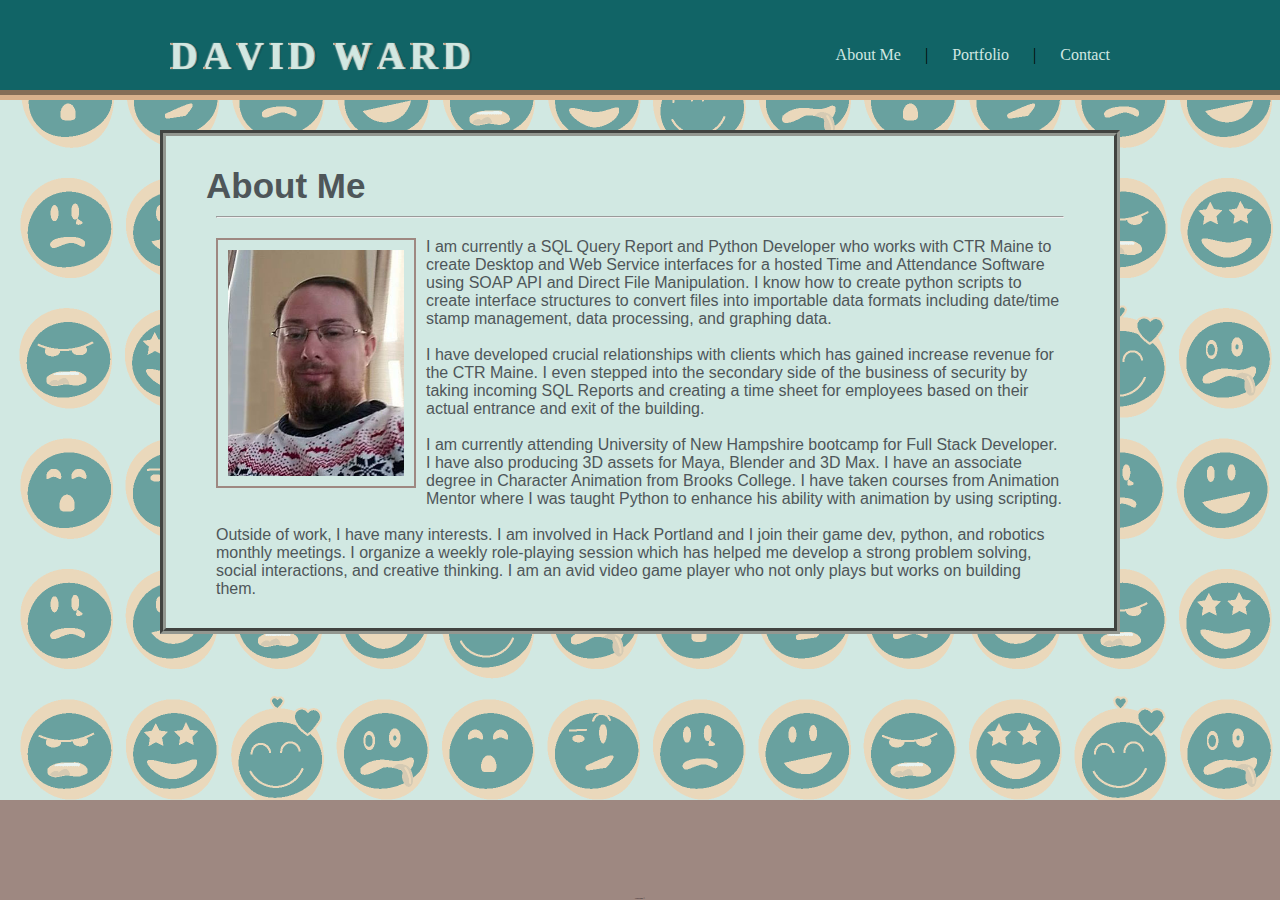
==== index.html @ 11a0468d "Inital Commit with the copied files" ====
<!DOCTYPE html>
<html lang="en">
<head>
    <meta charset="UTF-8">
    <meta http-equiv="X-UA-Compatible" content="ie=edge">
    <title>Document</title>
    <!--<link rel="stylesheet" type="text/css" href="./assets/css/reset.css">-->
    <link rel="stylesheet" type="text/css" href="./assets/css/style.css">
</head>
<body >
    <div class="container">
        <div class="head">
            <div class="banner">
                <div class="foo">
                    <span class="letter" data-letter="D">D</span>
                    <span class="letter" data-letter="A">A</span>
                    <span class="letter" data-letter="V">V</span>
                    <span class="letter" data-letter="I">I</span>
                    <span class="letter" data-letter="D">D</span>
                    <span class="letter" data-letter=" "> </span>
                    <span class="letter" data-letter=" "> </span>
                    <span class="letter" data-letter=" "> </span>
                    <span class="letter" data-letter="W">W</span>
                    <span class="letter" data-letter="A">A</span>
                    <span class="letter" data-letter="R">R</span>
                    <span class="letter" data-letter="D">D</span>
                </div>
                <div class="navBar">
                      <ul>
                          <a href="index.html"><li>About Me </li></a>
                          <li>|</li>
                          <a href="portfolio.html"><li> Portfolio</li></a>
                          <li>|</li>
                          <a href="contact.html"><li> Contact</li></a>
                      </ul>
                </div>
            </div>
        </div>
        <div class="main">
            <div class="content">
                <h2>About Me</h2>
                <div class="line"><hr></div>
                <div class="me">
                    <img src="assets/imgs/myself.jpg" alt="David Ward"/>
                    <div class="meText">
                        </p>I am currently a SQL Query Report and Python Developer who works with CTR Maine to create Desktop and Web Service interfaces
                             for a hosted Time and Attendance Software using SOAP API and Direct File Manipulation. I know how to create python scripts
                              to create interface structures to convert files into importable data formats including date/time stamp management, data
                               processing, and graphing data.
                        </p><br>
                        </p>I have developed crucial relationships with clients which has gained increase revenue for the CTR Maine. I even stepped into
                             the secondary side of the business of security by taking incoming SQL Reports and creating a time sheet for employees based on
                              their actual entrance and exit of the building. 
                        </p><br>
                        </p>I am currently attending University of New Hampshire bootcamp for Full Stack Developer. I have also producing 3D assets for Maya,
                             Blender and 3D Max. I have an associate degree in Character Animation from Brooks College. I have taken courses from Animation Mentor
                              where I was taught Python to enhance his ability with animation by using scripting.
                        </p><br>
                        </p>Outside of work, I have many interests. I am involved in Hack Portland and I join their game dev, python, and robotics monthly meetings.
                             I organize a weekly role-playing session which has helped me develop a strong problem solving, social interactions, and creative thinking.
                              I am an avid video game player who not only plays but works on building them.
                        </p>
                                
                    </div> 
                </div>
            </div>
        </div>
        <div class="spacer"> </div>
    </div>
    <div class="footer">
        <p>Copyright &copy;</p>
    </div>
   
    
</body>
</html>
---- assets/css/style.css ----
*, *:before, *:after{
  box-sizing:border-box;
}
@import url('https://fonts.googleapis.com/css?family=Exo+2:600|Josefin+Sans:700|Raleway:900&display=swap');

*{
  margin: 0px;
  padding: 0px;
}
body{
  background: url("../imgs/bk2.png");
  
}
p{
  line-height: 1.5;
  font-size: 2px;
}
html,body{
  height: 100%;
  font-size: 16px;
  
}

h2{
  font-size: 35px;
  font-style: initial;
  font-weight: bolder;
}
hr{
  margin: 10px 10px;
}
img{
  border: solid 2px #9E8881;
  margin: 10px;
}
/*Header Specific Adjustments*/

div.banner a:link {
    text-decoration: none;
    color: #D1e8e2;
  }
  
div.banner a:visited {
    text-decoration: none;
    color: #D1e8e2;
  }
  
div.banner a:hover {
    text-decoration: None;
    font-style: italic;
    color: #d9b08c;
  }
  
div.banner a:active {
    text-decoration: none;
    color: #ffcb9a;
  }
.head{
  background-color:#116466;
  height: 100px;
  border-bottom-color:#d9b08c;
  border-bottom-style: groove;
  border-bottom-width: 10px;
}
.banner{
  width: 960px;
  height: 100px;
  margin-left: auto;
  margin-right: auto;
  display: flex;
  justify-content: space-between;
  padding-top: 10px;
  align-items: center;

}

.banner ul li{
  display: inline;
  padding: 10px;
}
/* Main Document Adjustments*/
.container{
  min-height: 100%;
  margin-bottom:-120px;
}
.main{
  width: 960px;
  margin-left: auto;
  margin-right: auto;
  margin-top: 30px;
  padding: 20px;
  background-color: #d1e8e2;
  border-color: #939790;
  border-width: 6px;
  border-style: groove;
 
  }

.content{
  padding-left: 20px;
  padding-right: 20px;
  padding-top: 10px;
  color: #4E5659;
  font-size: 16px;
  font-family: 'News Cycle', sans-serif;

}
.content img{
  width: 200px;
  float: left;
  padding: 10px;
}
.meText{
  padding: 10px;
  margin: 0px;
 
}
div.spacer{
  padding:60px;

}
/* Foot that will allow for copyright centered and bottom*/
.footer{
  background-color: #9E8881;
  position: relative;
  height:100px;
  margin-top: 20px;
  clear: both;
  display:flex;
  justify-content:center;
  align-items:flex-end;
  border-top-color:#9E8881;
  border-top-width: 10px;
  border-top-style: double;
}



 /* This is the Brand Name at the top*/
div.foo{
  margin-left: 10px;
}
.letter{
  display: inline-block;
  font-weight: 900;
  font-size: 2.5em;
  margin: 0.00em;
  position: relative;
  color: #d9b08c;
  transform-style: preserve-3d;
  perspective: 400;
  z-index: 1;
}

.letter:before, .letter:after{
  position:absolute;
  content: attr(data-letter);
  transform-origin: top left;
  top:0;
  left:0;
}
.letter:before{
  color: #d1e8e2;
  text-shadow: 
    -1px 0px 1px rgba(255,255,255,.8),
    1px 0px 1px rgba(117, 100, 85, 0.336);
  z-index: 3;
  transform:
    rotateX(0deg)
    rotateY(-15deg)
    rotateZ(0deg);
}
.letter:after{
  color: rgba(0,0,0,.11);
  z-index:2;
  transform:
    scale(1.08,1)
    rotateX(0deg)
    rotateY(0deg)
    rotateZ(0deg)
    skew(0deg,1deg);
}
.letter:hover:before{
  color: #fafafa;
  transform:
    rotateX(0deg)
    rotateY(-40deg)
    rotateZ(0deg);
}
.letter:hover:after{
  transform:
    scale(1.08,1)
    rotateX(0deg)
    rotateY(40deg)
    rotateZ(0deg)
    skew(0deg,22deg);
}
/* This is for the portfolio page to get the Pictures with the text.*/
div.picbox{
  margin-left: 7%;
  margin-right: 5%;
  display: grid;
  grid-template-columns: auto auto auto;
  padding: 10px;
}

.box{
  width: 250px;
  position: relative;
  display: inline-block;
  padding: 5px;
  margin: 0px 5px;
  align-content: center;
  justify-content: space-between;
  height: 100%;
}

div.box img{
  width: 250px;
  height:200px;
  margin: 5px;
  padding:0px;
}

.text{
  width: 200px;
  position: absolute;
  z-index: 998;
  margin: 0;
  left: 25px;
  right: 0;
  bottom: 10%;       
  text-align: center;
  background: rgba(74, 170, 165, 0.8);
  color: #fff;
  font-size: 12px;
  font-family: 'News Cycle', sans-serif;
}
div.text a:link {
  text-decoration: none;
  color: #fff;
}

div.text a:visited {
  text-decoration: none;
  color: #eee;
}

div.text a:hover {
  text-decoration: None;
  font-style: italic;
  color: #d9b08c;
}

div.text a:active {
  text-decoration: none;
  color: #4E5659;
}
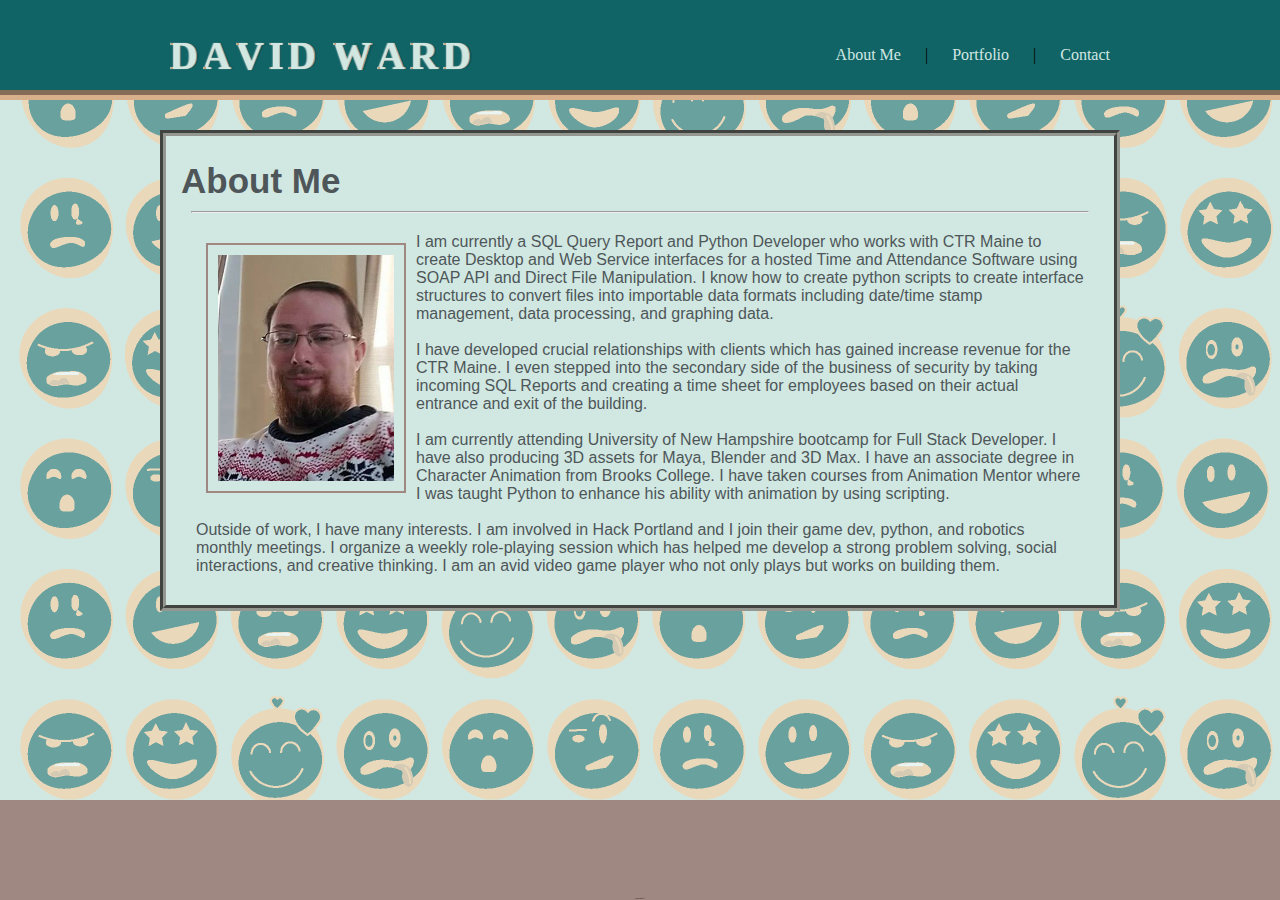
==== commit cd66d44e: "testing with the media queries fixed index content conatiners" ====
--- a/index.html
+++ b/index.html
@@ -38,11 +38,14 @@
         </div>
         <div class="main">
             <div class="content">
+                <div class="contentHead">
                 <h2>About Me</h2>
-                <div class="line"><hr></div>
-                <div class="me">
-                    <img src="assets/imgs/myself.jpg" alt="David Ward"/>
-                    <div class="meText">
+                    <div class="line"><hr></div>
+                    <div class="me">
+                </div>
+                   
+                    <div class="meText"> 
+                        <img src="assets/imgs/myself.jpg" alt="David Ward"/>
                         </p>I am currently a SQL Query Report and Python Developer who works with CTR Maine to create Desktop and Web Service interfaces
                              for a hosted Time and Attendance Software using SOAP API and Direct File Manipulation. I know how to create python scripts
                               to create interface structures to convert files into importable data formats including date/time stamp management, data
@@ -65,7 +68,7 @@
                 </div>
             </div>
         </div>
-        <div class="spacer"> </div>
+
     </div>
     <div class="footer">
         <p>Copyright &copy;</p>
--- a/assets/css/style.css
+++ b/assets/css/style.css
@@ -84,11 +84,11 @@
   margin-bottom:-120px;
 }
 .main{
-  width: 960px;
+  width: 80%;
+  max-width: 960px;
   margin-left: auto;
   margin-right: auto;
   margin-top: 30px;
-  padding: 20px;
   background-color: #d1e8e2;
   border-color: #939790;
   border-width: 6px;
@@ -97,8 +97,7 @@
   }
 
 .content{
-  padding-left: 20px;
-  padding-right: 20px;
+  margin: 0p;
   padding-top: 10px;
   color: #4E5659;
   font-size: 16px;
@@ -112,8 +111,11 @@
 }
 .meText{
   padding: 10px;
-  margin: 0px;
- 
+  margin: 5px;
+}
+.contentHead{
+  padding: 10px;
+  margin: 5px;
 }
 div.spacer{
   padding:60px;
@@ -205,7 +207,7 @@
 }
 
 .box{
-  width: 250px;
+  width: 33%;
   position: relative;
   display: inline-block;
   padding: 5px;
@@ -256,3 +258,21 @@
   text-decoration: none;
   color: #4E5659;
 }
+/* Media Styles  */
+@media (min-width: 960px){
+  div.picbox{
+    grid-template-columns: auto auto auto;
+    padding: 0px;
+  }
+  .main{
+    max-width: 960px;
+
+  }
+}
+@media (min-width: 768px){
+  div.picbox{
+    grid-template-columns: auto auto;
+    padding: 0px;
+
+  }
+}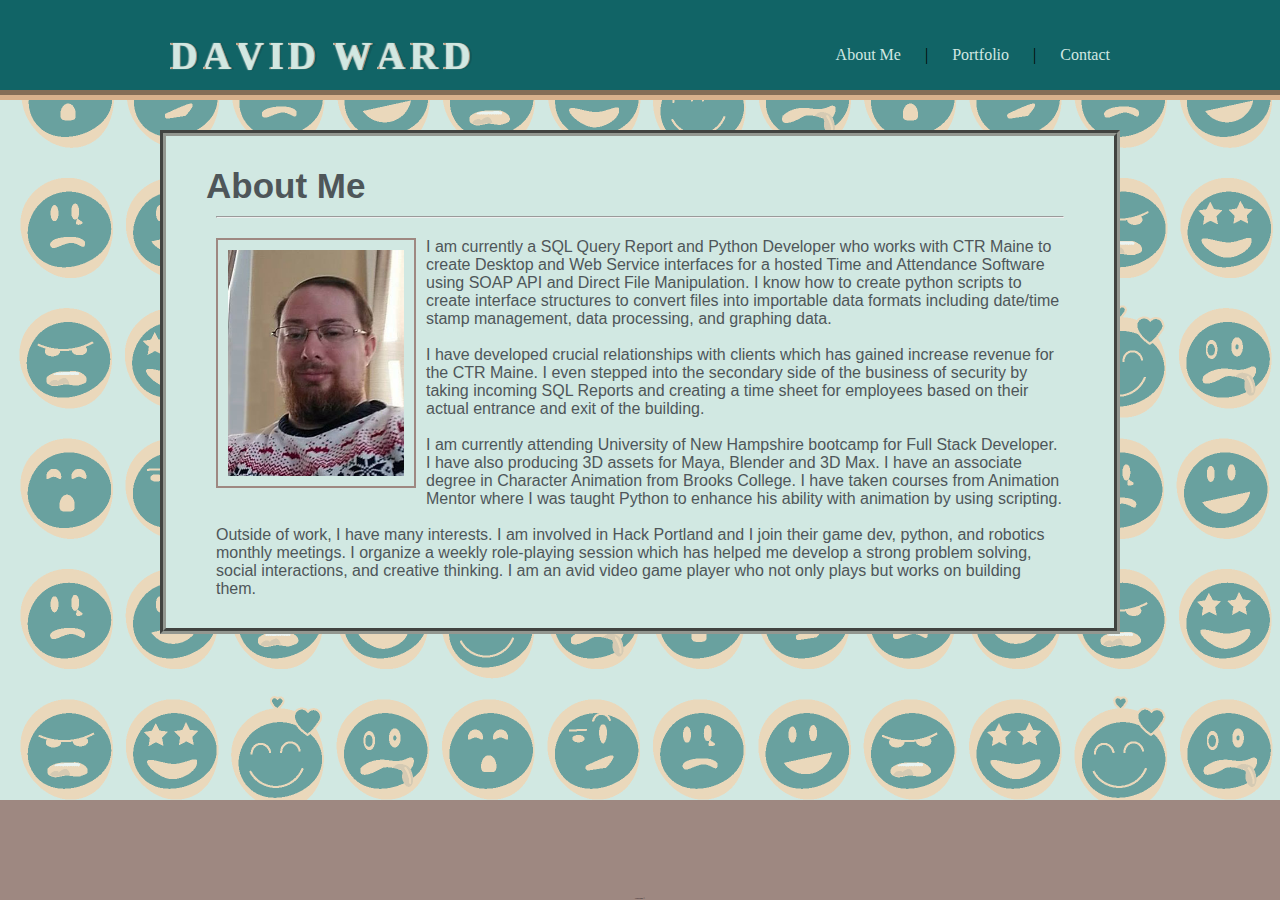
==== commit 5df4bbf4: "Reset because I broke something" ====
--- a/index.html
+++ b/index.html
@@ -38,14 +38,11 @@
         </div>
         <div class="main">
             <div class="content">
-                <div class="contentHead">
                 <h2>About Me</h2>
-                    <div class="line"><hr></div>
-                    <div class="me">
-                </div>
-                   
-                    <div class="meText"> 
-                        <img src="assets/imgs/myself.jpg" alt="David Ward"/>
+                <div class="line"><hr></div>
+                <div class="me">
+                    <img src="assets/imgs/myself.jpg" alt="David Ward"/>
+                    <div class="meText">
                         </p>I am currently a SQL Query Report and Python Developer who works with CTR Maine to create Desktop and Web Service interfaces
                              for a hosted Time and Attendance Software using SOAP API and Direct File Manipulation. I know how to create python scripts
                               to create interface structures to convert files into importable data formats including date/time stamp management, data
@@ -68,7 +65,7 @@
                 </div>
             </div>
         </div>
-
+        <div class="spacer"> </div>
     </div>
     <div class="footer">
         <p>Copyright &copy;</p>
--- a/assets/css/style.css
+++ b/assets/css/style.css
@@ -84,11 +84,11 @@
   margin-bottom:-120px;
 }
 .main{
-  width: 80%;
-  max-width: 960px;
+  width: 960px;
   margin-left: auto;
   margin-right: auto;
   margin-top: 30px;
+  padding: 20px;
   background-color: #d1e8e2;
   border-color: #939790;
   border-width: 6px;
@@ -97,7 +97,8 @@
   }
 
 .content{
-  margin: 0p;
+  padding-left: 20px;
+  padding-right: 20px;
   padding-top: 10px;
   color: #4E5659;
   font-size: 16px;
@@ -111,11 +112,8 @@
 }
 .meText{
   padding: 10px;
-  margin: 5px;
-}
-.contentHead{
-  padding: 10px;
-  margin: 5px;
+  margin: 0px;
+ 
 }
 div.spacer{
   padding:60px;
@@ -207,7 +205,7 @@
 }
 
 .box{
-  width: 33%;
+  width: 250px;
   position: relative;
   display: inline-block;
   padding: 5px;
@@ -258,21 +256,3 @@
   text-decoration: none;
   color: #4E5659;
 }
-/* Media Styles  */
-@media (min-width: 960px){
-  div.picbox{
-    grid-template-columns: auto auto auto;
-    padding: 0px;
-  }
-  .main{
-    max-width: 960px;
-
-  }
-}
-@media (min-width: 768px){
-  div.picbox{
-    grid-template-columns: auto auto;
-    padding: 0px;
-
-  }
-}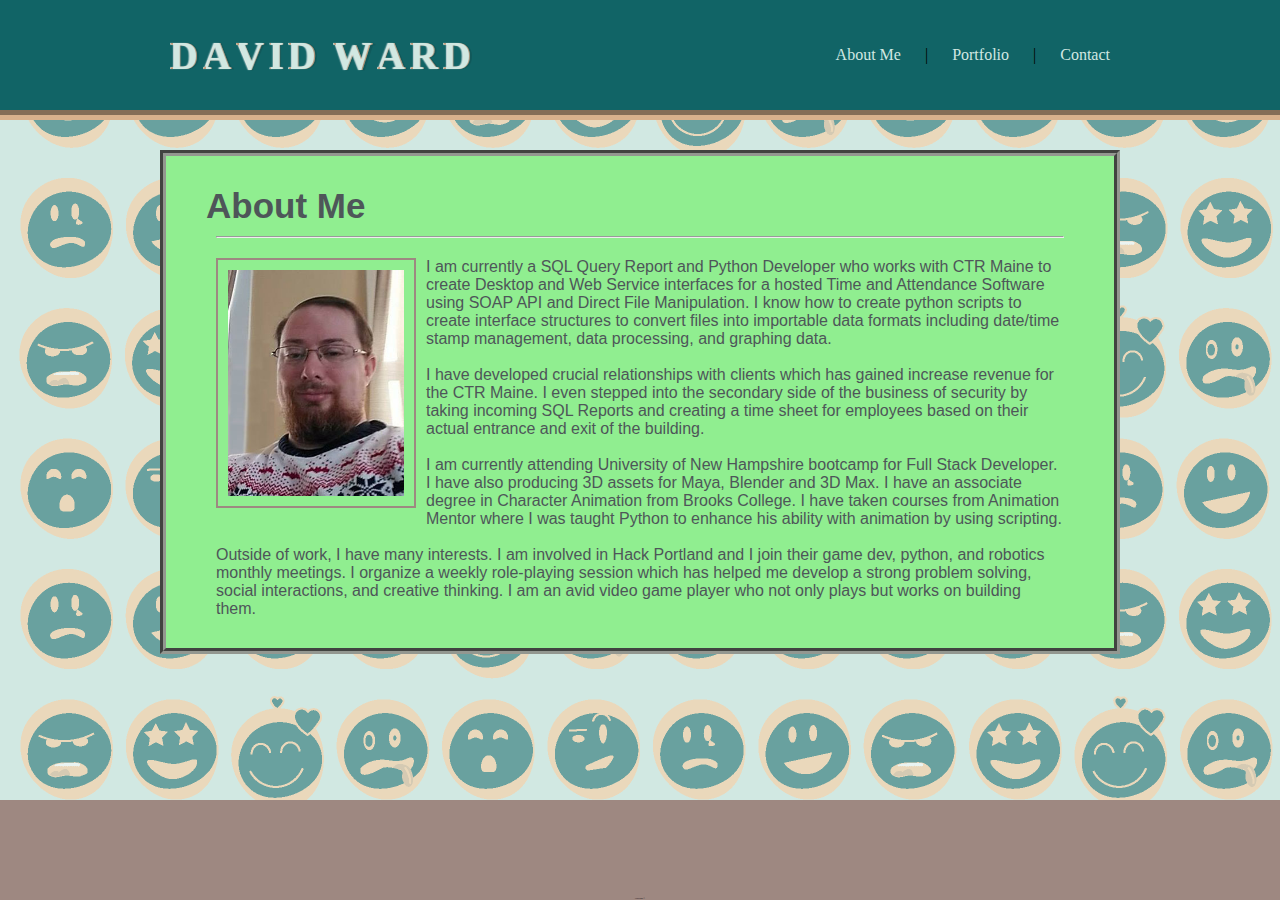
==== commit 296c8355: "updated to be responsive" ====
--- a/index.html
+++ b/index.html
@@ -3,6 +3,7 @@
 <head>
     <meta charset="UTF-8">
     <meta http-equiv="X-UA-Compatible" content="ie=edge">
+    <meta name="viewport" content="width=device-width, initial-scale=1">
     <title>Document</title>
     <!--<link rel="stylesheet" type="text/css" href="./assets/css/reset.css">-->
     <link rel="stylesheet" type="text/css" href="./assets/css/style.css">
--- a/assets/css/style.css
+++ b/assets/css/style.css
@@ -63,7 +63,7 @@
   border-bottom-width: 10px;
 }
 .banner{
-  width: 960px;
+  max-width: 960px;
   height: 100px;
   margin-left: auto;
   margin-right: auto;
@@ -81,10 +81,11 @@
 /* Main Document Adjustments*/
 .container{
   min-height: 100%;
+  width:100%;
   margin-bottom:-120px;
 }
 .main{
-  width: 960px;
+  max-width: 960px;
   margin-left: auto;
   margin-right: auto;
   margin-top: 30px;
@@ -106,7 +107,7 @@
 
 }
 .content img{
-  width: 200px;
+  max-width: 200px;
   float: left;
   padding: 10px;
 }
@@ -121,6 +122,7 @@
 }
 /* Foot that will allow for copyright centered and bottom*/
 .footer{
+  width: 100%;
   background-color: #9E8881;
   position: relative;
   height:100px;
@@ -205,7 +207,7 @@
 }
 
 .box{
-  width: 250px;
+  max-width: 250px;
   position: relative;
   display: inline-block;
   padding: 5px;
@@ -216,14 +218,14 @@
 }
 
 div.box img{
-  width: 250px;
+  max-width: 250px;
   height:200px;
   margin: 5px;
   padding:0px;
 }
 
 .text{
-  width: 200px;
+  max-width: 200px;
   position: absolute;
   z-index: 998;
   margin: 0;
@@ -256,3 +258,55 @@
   text-decoration: none;
   color: #4E5659;
 }
+@media (min-width: 5px){
+  div.banner{
+    flex-direction: column;
+  }
+  div.head{
+    height:120px;
+  }
+  div.main{
+    background: blue;
+  }
+
+   
+  }
+   
+  @media (min-width: 640px) {
+
+    div.banner{
+      flex-direction: column;
+    }
+    div.head{
+      height:120px;
+    }
+   
+    div.main{
+      background: red;
+    }
+   
+  }
+   
+  @media (min-width: 768px) {
+
+    div.banner{
+      flex-direction: row;
+    }
+   
+    div.main{
+      background: lightblue;
+    }
+   
+  }
+   
+  @media (min-width: 960px){
+
+    div.banner{
+      flex-direction: row;
+    }
+   
+    div.main{
+      background: lightgreen;
+    }
+   
+  }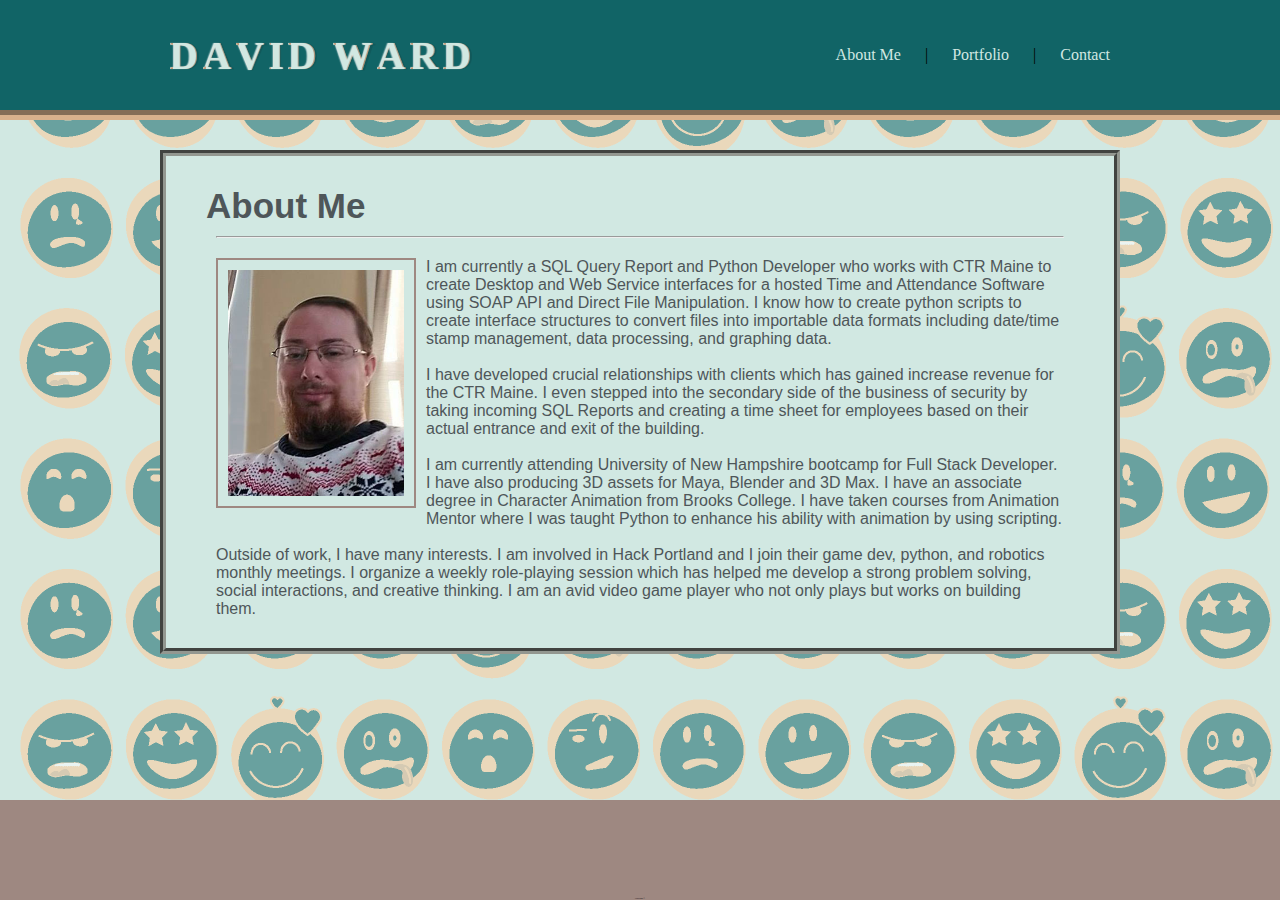
==== commit 035b3cc5: "Full Responsive" ====
--- a/index.html
+++ b/index.html
@@ -4,8 +4,7 @@
     <meta charset="UTF-8">
     <meta http-equiv="X-UA-Compatible" content="ie=edge">
     <meta name="viewport" content="width=device-width, initial-scale=1">
-    <title>Document</title>
-    <!--<link rel="stylesheet" type="text/css" href="./assets/css/reset.css">-->
+    <title>About Me</title>
     <link rel="stylesheet" type="text/css" href="./assets/css/style.css">
 </head>
 <body >
--- a/assets/css/style.css
+++ b/assets/css/style.css
@@ -199,8 +199,6 @@
 }
 /* This is for the portfolio page to get the Pictures with the text.*/
 div.picbox{
-  margin-left: 7%;
-  margin-right: 5%;
   display: grid;
   grid-template-columns: auto auto auto;
   padding: 10px;
@@ -265,9 +263,14 @@
   div.head{
     height:120px;
   }
-  div.main{
-    background: blue;
-  }
+  
+  div.picbox{
+    display: flex;
+    flex-direction: column;
+    padding: 5px;
+    align-content: center;
+  }
+ 
 
    
   }
@@ -281,8 +284,11 @@
       height:120px;
     }
    
-    div.main{
-      background: red;
+    div.picbox{
+      display: grid;
+      grid-template-columns: auto auto;
+      padding: 0px;
+      margin: 0px;
     }
    
   }
@@ -293,8 +299,10 @@
       flex-direction: row;
     }
    
-    div.main{
-      background: lightblue;
+    div.picbox{
+      display: grid;
+      grid-template-columns: auto auto;
+      padding: 10px;
     }
    
   }
@@ -305,8 +313,9 @@
       flex-direction: row;
     }
    
-    div.main{
-      background: lightgreen;
-    }
-   
+    div.picbox{
+      display: grid;
+      grid-template-columns: auto auto auto;
+      padding: 10px;
+    }
   }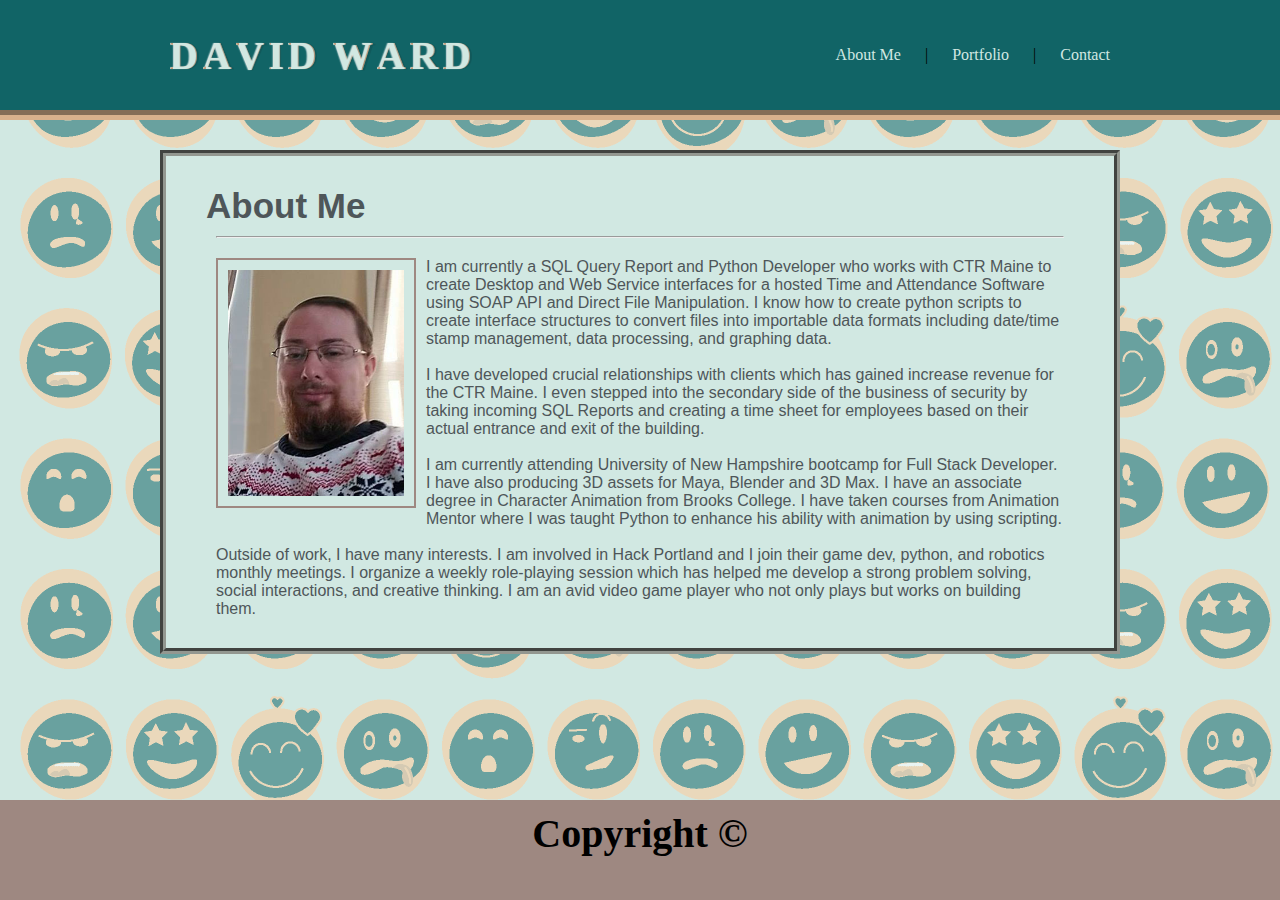
==== commit 71b662d6: "update footer to show copy right as per last assignment" ====
--- a/index.html
+++ b/index.html
@@ -68,7 +68,7 @@
         <div class="spacer"> </div>
     </div>
     <div class="footer">
-        <p>Copyright &copy;</p>
+        <span class="footerText">Copyright &copy;</span>
     </div>
    
     
--- a/assets/css/style.css
+++ b/assets/css/style.css
@@ -130,10 +130,13 @@
   clear: both;
   display:flex;
   justify-content:center;
-  align-items:flex-end;
   border-top-color:#9E8881;
   border-top-width: 10px;
   border-top-style: double;
+}
+.footerText{
+  font-size: 40px;
+  font-weight: bolder;
 }
 
 
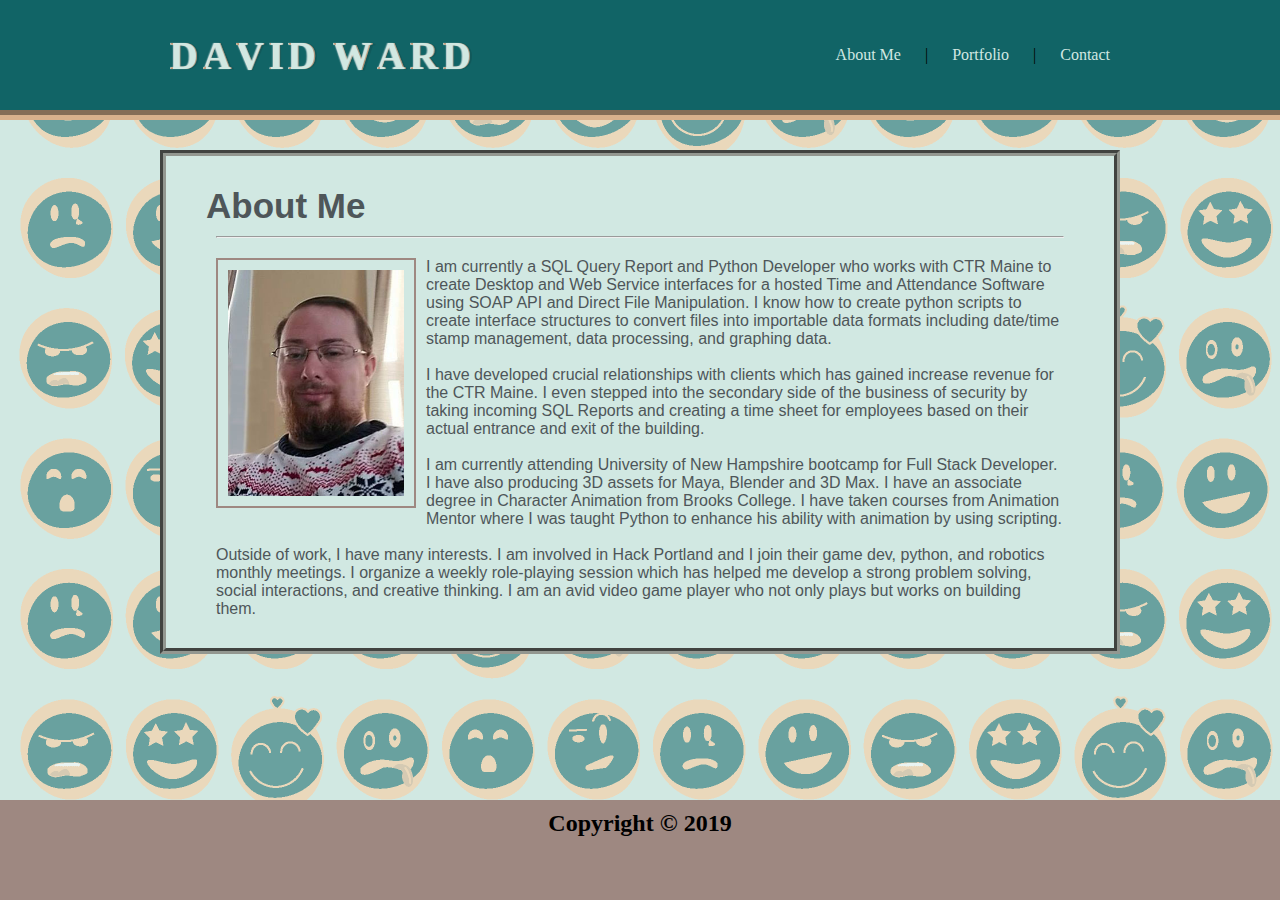
==== commit 9781775b: "updated footer font again" ====
--- a/index.html
+++ b/index.html
@@ -68,7 +68,7 @@
         <div class="spacer"> </div>
     </div>
     <div class="footer">
-        <span class="footerText">Copyright &copy;</span>
+        <span class="footerText">Copyright &copy; 2019</span>
     </div>
    
     
--- a/assets/css/style.css
+++ b/assets/css/style.css
@@ -135,10 +135,9 @@
   border-top-style: double;
 }
 .footerText{
-  font-size: 40px;
+  font-size: 24px;
   font-weight: bolder;
 }
-
 
 
  /* This is the Brand Name at the top*/
